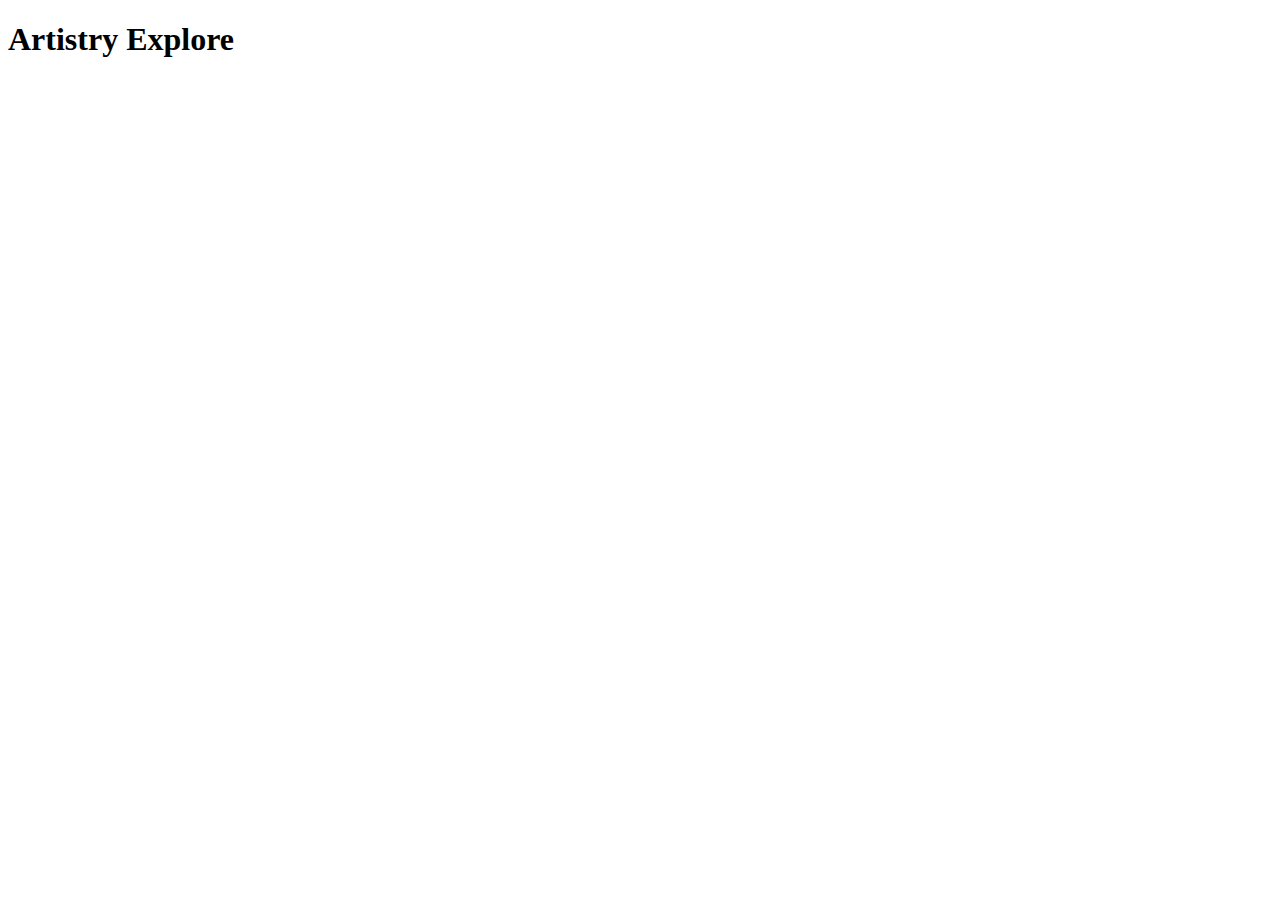
==== artistry-explore.html @ 91585227 "update project" ====
<!DOCTYPE html>
<html lang="en">
<head>
    <meta charset="UTF-8">
    <meta http-equiv="X-UA-Compatible" content="IE=edge">
    <meta name="viewport" content="width=device-width, initial-scale=1.0">
    <title>Document</title>
</head>
<body>
    <h1> Artistry Explore</h1>
</body>
</html>
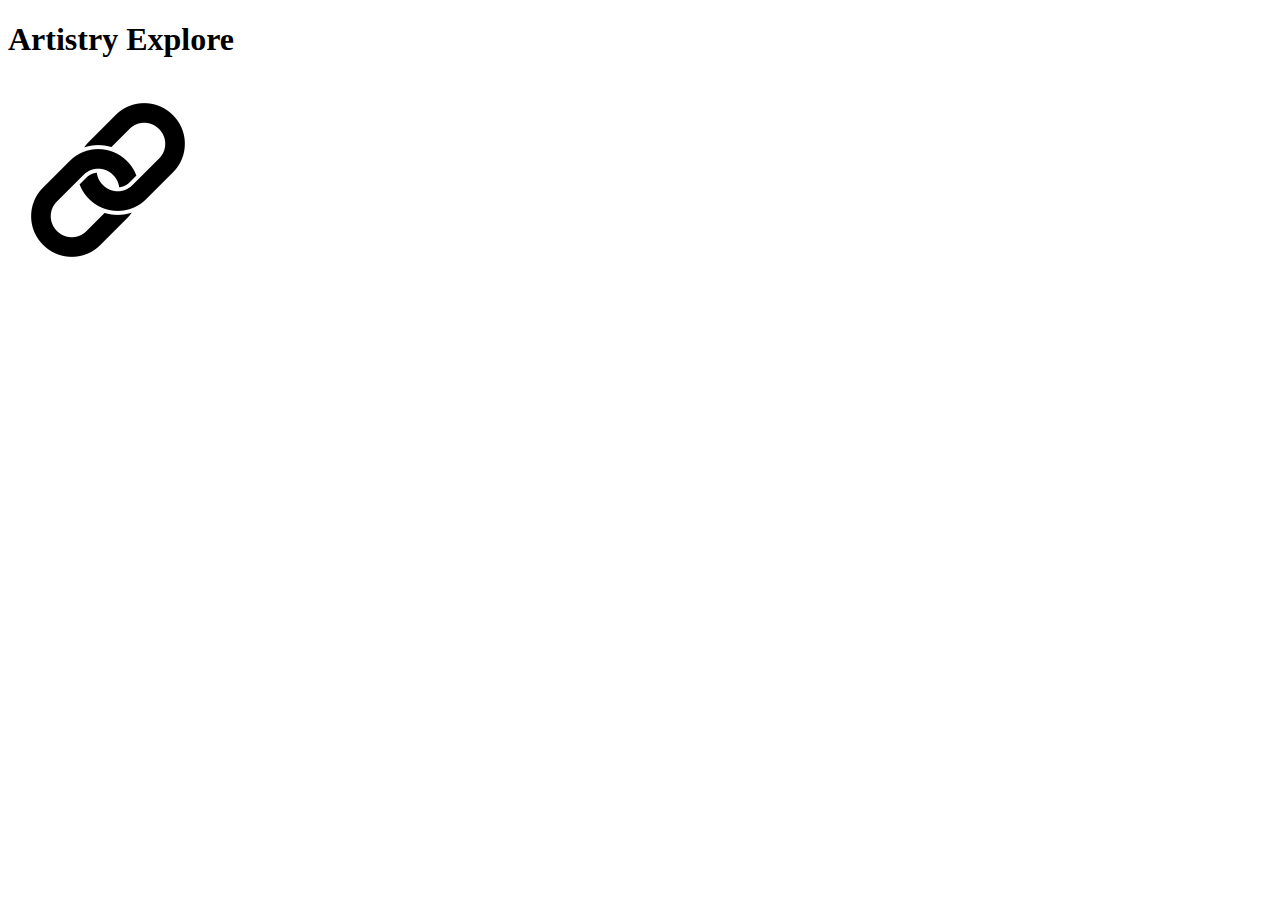
==== commit c3192b27: "update main" ====
--- a/artistry-explore.html
+++ b/artistry-explore.html
@@ -8,5 +8,6 @@
 </head>
 <body>
     <h1> Artistry Explore</h1>
+    <img src="/assets/images/chain.png">
 </body>
 </html>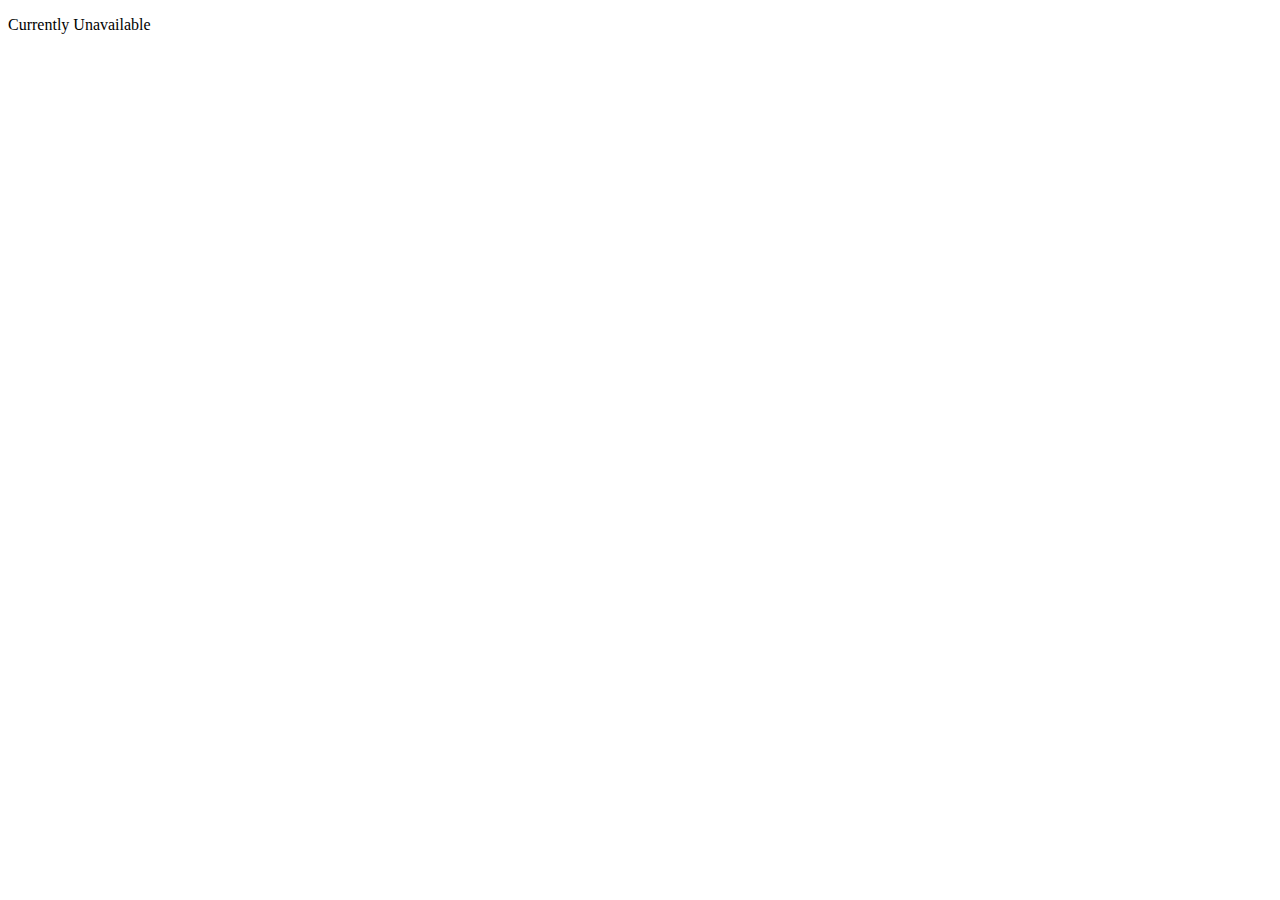
==== commit 42b29fb7: "update projects" ====
--- a/artistry-explore.html
+++ b/artistry-explore.html
@@ -7,7 +7,8 @@
     <title>Document</title>
 </head>
 <body>
-    <h1> Artistry Explore</h1>
-    <img src="/assets/images/chain.png">
+    <p>Currently Unavailable</p>
+    <!-- <h1> Artistry Explore</h1>
+    <img src="/assets/images/chain.png"> -->
 </body>
 </html>